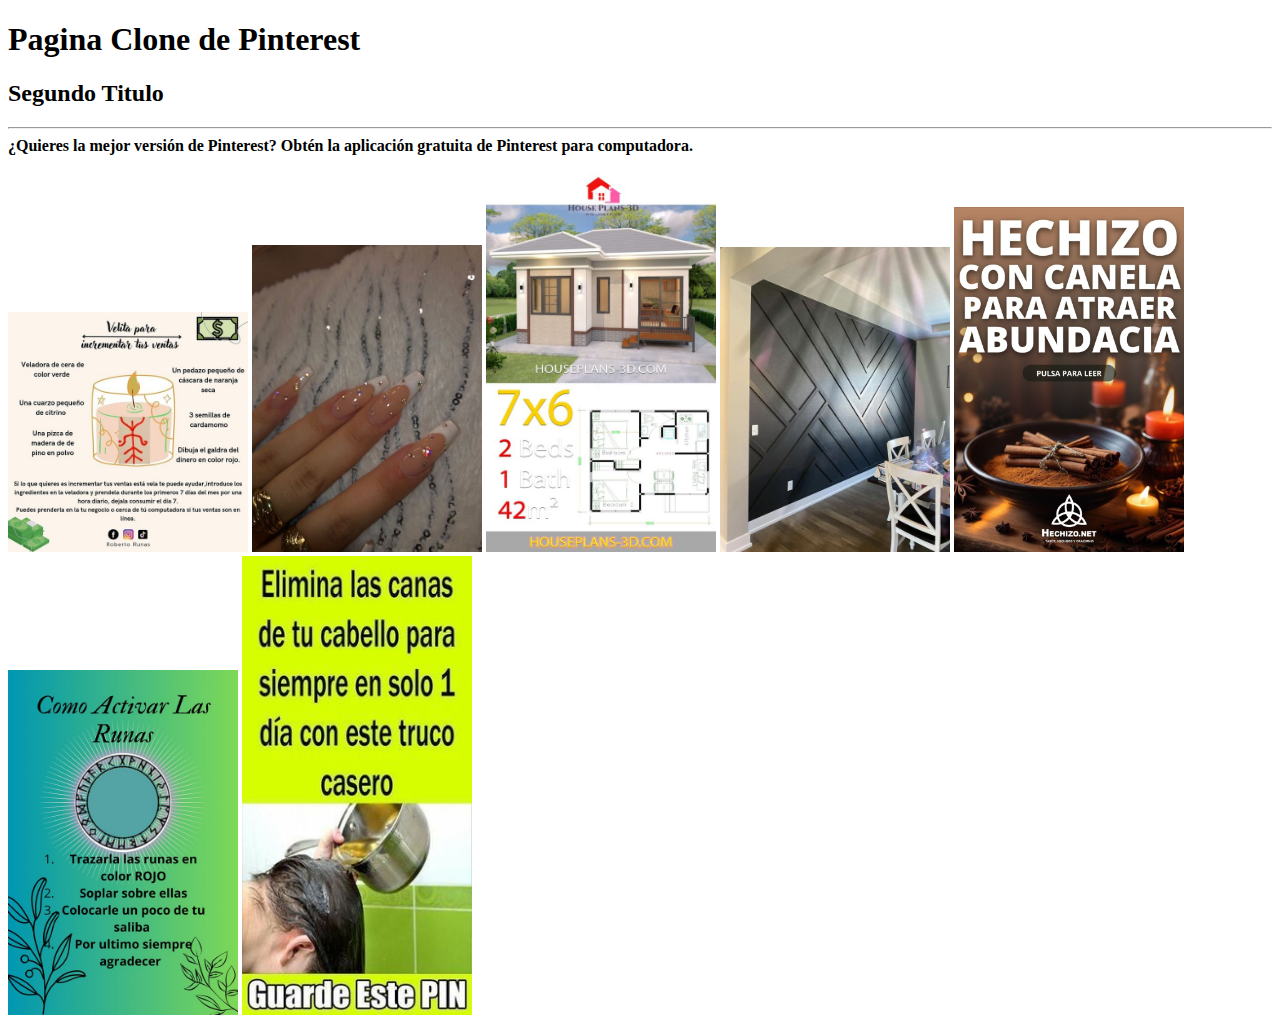
==== practica-1-291123/index.html @ a79bcaab "primer commit practica 1" ====
<!DOCTYPE html>
<html lang="en">
<head>
    <meta charset="UTF-8">
    <meta name="viewport" content="width=device-width, initial-scale=1.0">
    <title>Pinterest</title>
    <link rel="shortcut icon" href="./img/icono_pinterest.jpg" type="image/x-icon">
</head>
<body>
    <h1>Pagina Clone de Pinterest</h1>
    <h2>Segundo Titulo</h2>
    <hr>
    <b>¿Quieres la mejor versión de Pinterest?
        Obtén la aplicación gratuita de Pinterest para computadora.</b>
    <br><br>
   <!-- Esto es para comentarios--> 
    <img src="./img/img1-pinterest.jpg" width="240" title="Venta para incrementar tus ventas" alt="Imagen vela" >
    <img src="./img/img2-uñas.jpg" width="230" title="Diseño de uñas" alt="uñas">
    <img src="./img/img3-plano_casa.jpg" width="230" title="Planos para una casa" alt="plano_casa">
    <img src="./img/img4-muro.jpg" width="230" title="Diseños de muros" alt="Diseño de muros" >
    <img src="./img/img5-hechizo_abundancia.jpg" width="230" title="Hechizo para la abundancia" alt="Hechizo abundancia">
    <img src="./img/img6-runas.jpg" width="230" title="Activar Runas" alt="Activar Runas">
    <img src="./img/img6-elimina_canas.jpg" width="230" title="Eliminas tus canas" alt="Truco para canas">
</body>
</html>
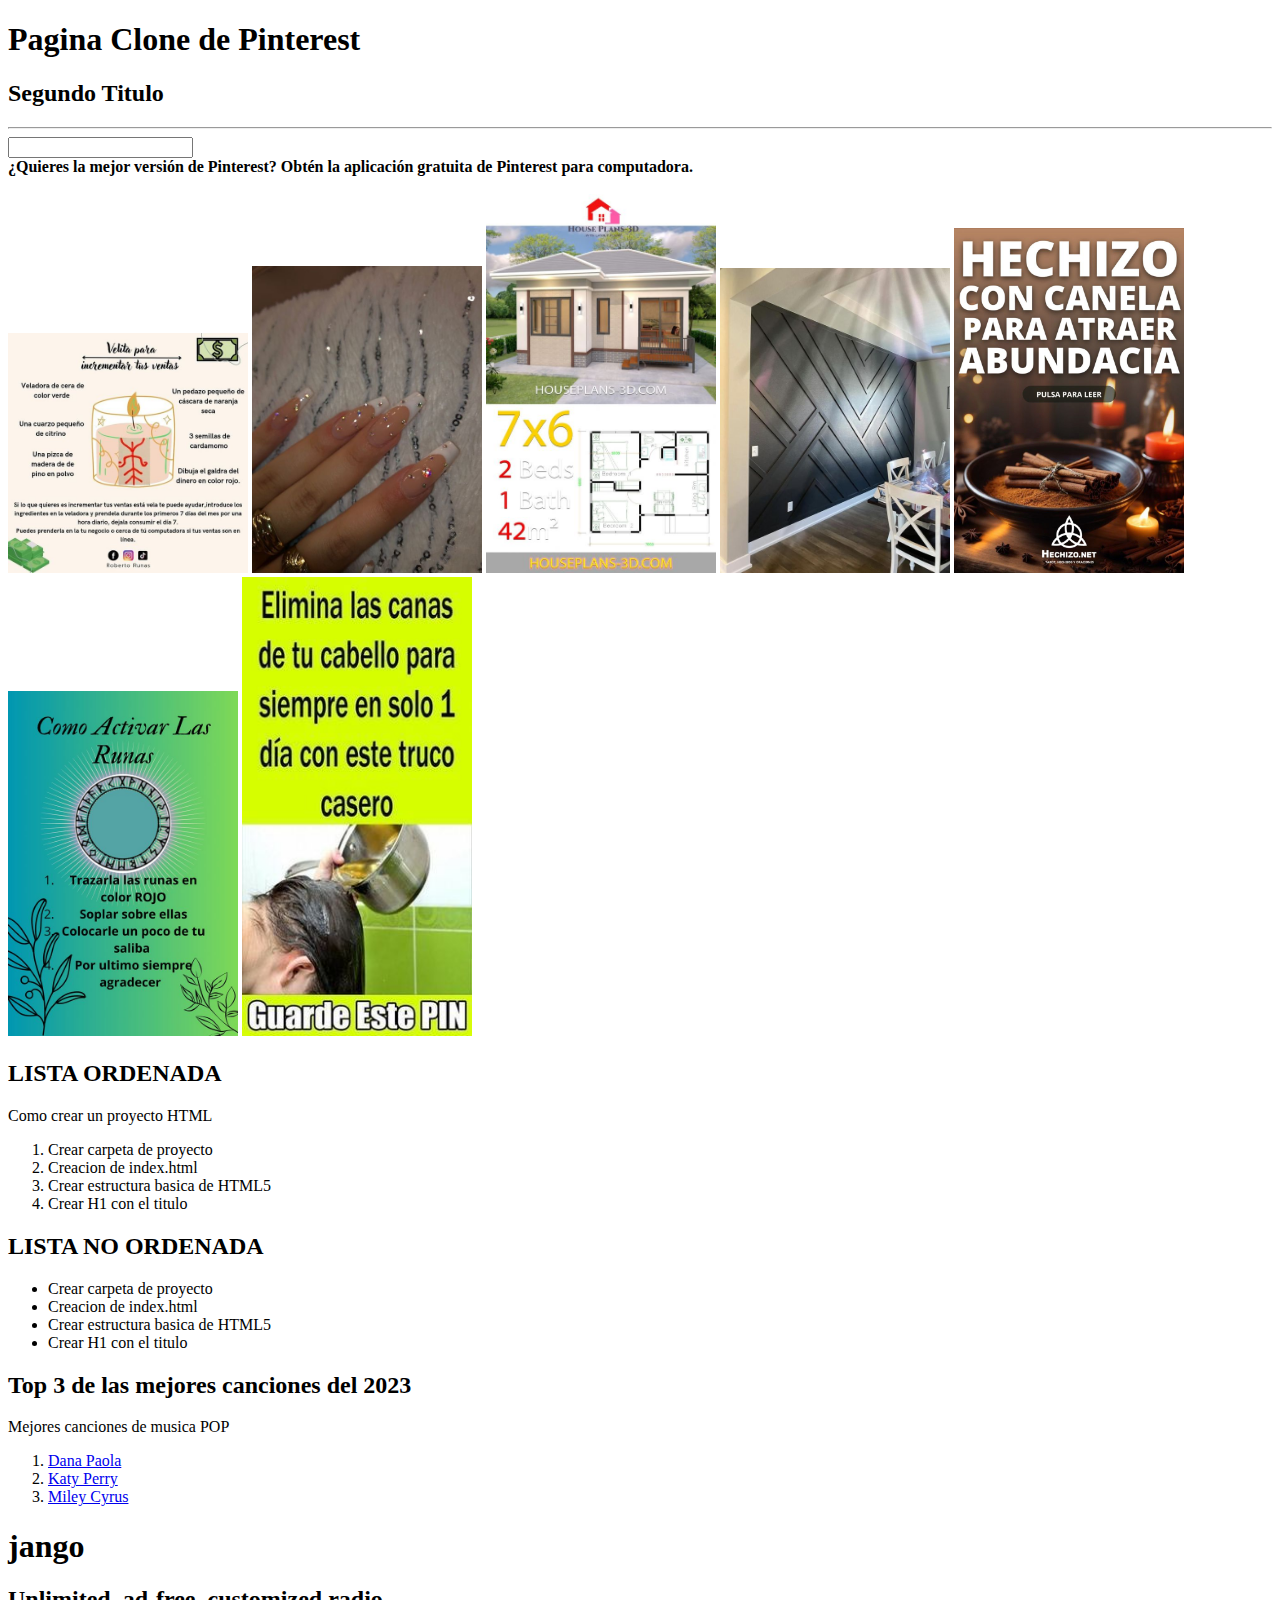
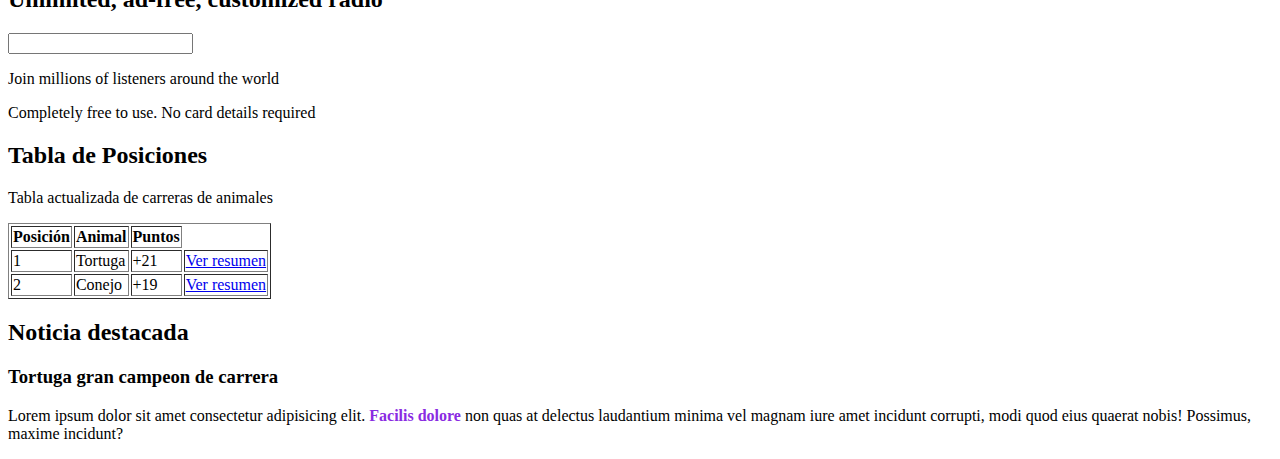
==== commit f0ba6a7d: "Como hacer tablas en HTML" ====
--- a/practica-1-291123/index.html
+++ b/practica-1-291123/index.html
@@ -5,11 +5,15 @@
     <meta name="viewport" content="width=device-width, initial-scale=1.0">
     <title>Pinterest</title>
     <link rel="shortcut icon" href="./img/icono_pinterest.jpg" type="image/x-icon">
+    <!-- link:favicon sirve para cambiar el icono de la pestaña de nuestra pagina WEB-->
+    
 </head>
 <body>
     <h1>Pagina Clone de Pinterest</h1>
     <h2>Segundo Titulo</h2>
     <hr>
+    <input type="text">
+    <br>
     <b>¿Quieres la mejor versión de Pinterest?
         Obtén la aplicación gratuita de Pinterest para computadora.</b>
     <br><br>
@@ -21,5 +25,65 @@
     <img src="./img/img5-hechizo_abundancia.jpg" width="230" title="Hechizo para la abundancia" alt="Hechizo abundancia">
     <img src="./img/img6-runas.jpg" width="230" title="Activar Runas" alt="Activar Runas">
     <img src="./img/img6-elimina_canas.jpg" width="230" title="Eliminas tus canas" alt="Truco para canas">
+
+    <h2>LISTA ORDENADA</h2>
+    <P>Como crear un proyecto HTML</P>
+    <ol>
+        <li>Crear carpeta de proyecto</li>
+        <li>Creacion de index.html</li>
+        <li>Crear estructura basica de HTML5</li>
+        <li>Crear H1 con el titulo</li>
+    </ol>
+    <h2>LISTA NO ORDENADA</h2>
+    <ul>
+        <li>Crear carpeta de proyecto</li>
+        <li>Creacion de index.html</li>
+        <li>Crear estructura basica de HTML5</li>
+        <li>Crear H1 con el titulo</li>
+    </ul>
+    <H2>Top 3 de las mejores canciones del 2023</H2>
+    <p>Mejores canciones de musica POP</p>
+    <ol>
+        <!-- La etiqueta a sirve para redireccionar hacia otro link u otra pagina WEB-->
+        <!-- La etiqueta target y el atributo _blank te abre el link en una pestaña nueva-->
+        <li><a href="https://www.jango.com/stations/270538409/tunein" target="_blank">Dana Paola</a></li>
+        <li><a href="https://www.jango.com/stations/113261911/tunein" target="_blank">Katy Perry</a></li>
+        <li><a href="https://www.jango.com/stations/113263464/tunein" target="_blank">Miley Cyrus</a></li>
+     </ol>
+     <div>
+        <h1>jango</h1>
+     <h2>Unlimited, ad-free, customized radio</h2>
+     <input type="text">
+     <p>Join millions of listeners around the world</p>
+     <p>Completely free to use. No card details required</p>
+     </div>
+     <h2>Tabla de Posiciones</h2>
+     <p>Tabla actualizada de carreras de animales</p>
+     <table border="">
+        <tr>
+            <th>Posición</th>
+            <th>Animal</th>
+            <th>Puntos</th>
+        <tr>
+            <td>1</td>
+            <td>Tortuga</td>
+            <td>+21</td>
+            <td>
+                <a href="https://youtu.be/y7LmhOLS8Vc?si=cpBtCsf8UEirsjfw" target="_blank"> Ver resumen</a>
+            </td>
+        </tr>
+        <tr>
+            <td>2</td>
+            <td>Conejo</td>
+            <td>+19</td>
+            <td>
+                <a href="https://youtu.be/VwEbyR8G4g8?si=ueCQnU_oC_6XKjac" target="_blank">Ver resumen</a>
+            </td>
+        </tr>
+     </table>
+     <h2>Noticia destacada</h2>
+     <h3>Tortuga gran campeon de carrera</h3>
+     <p>Lorem ipsum dolor sit amet consectetur adipisicing elit. <span style="color: blueviolet; font-weight: bold;">Facilis dolore</span> non quas at delectus laudantium minima vel magnam iure amet incidunt corrupti, modi quod eius quaerat nobis! Possimus, maxime incidunt?</p>
+
 </body>
 </html>